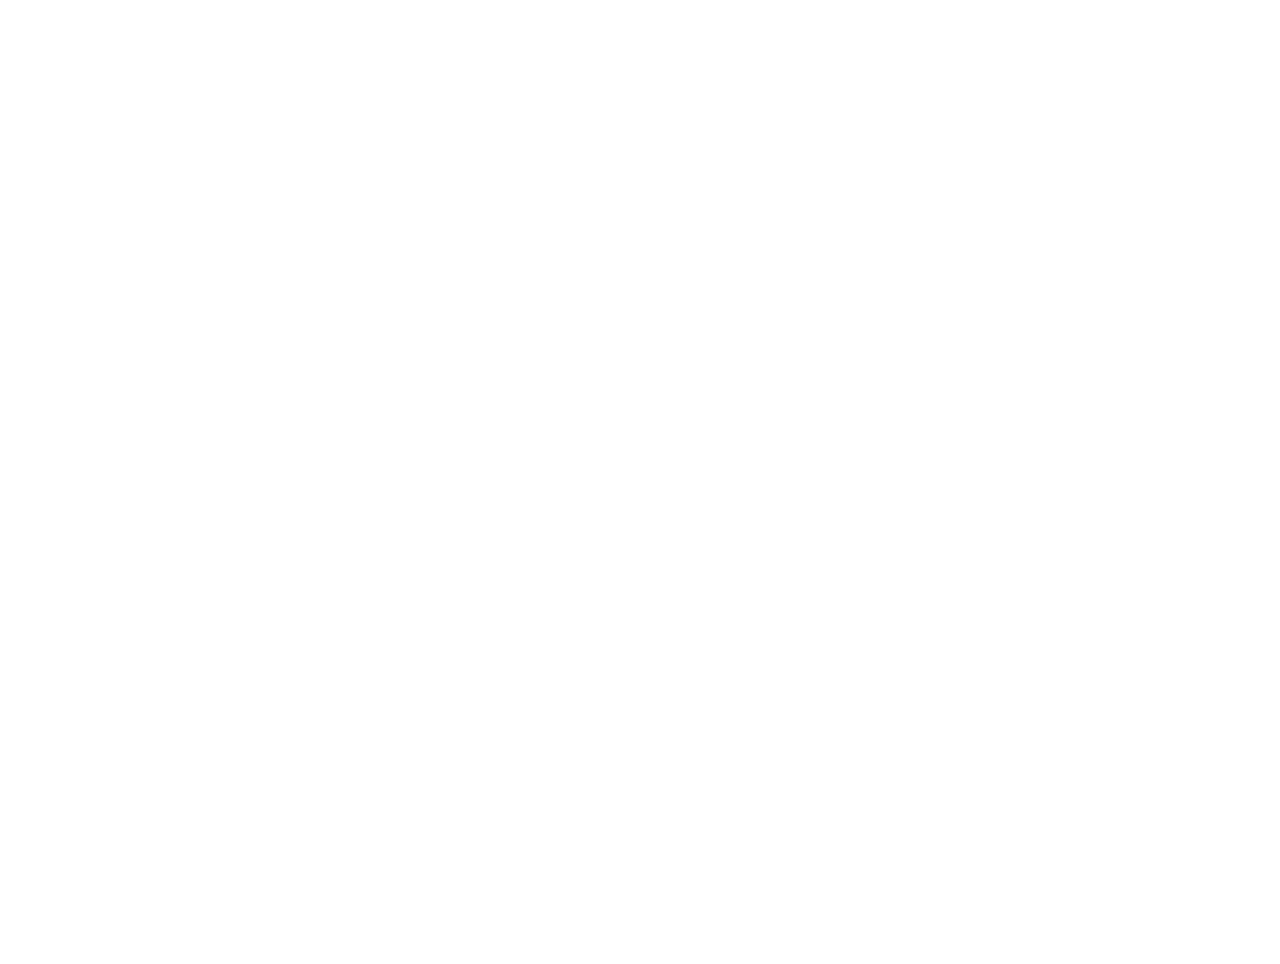
==== index.html @ 6cbc3777 "multiplexer" ====
<html>
	<head>
		<!-- Helpful libraries -->
		<script src="http://underscorejs.org/underscore.js"></script>
		
		<!-- Firebase -->
		<script src="https://cdn.firebase.com/js/client/2.2.4/firebase.js"></script>

		<!-- CodeMirror -->
		<script src="./libs/CodeMirror/lib/codemirror.js"></script>
		<link rel="stylesheet" href="./libs/CodeMirror/lib/codemirror.css"/>
		
		<script src="./libs/CodeMirror/addon/mode/overlay.js"></script>

		<script src="./libs/CodeMirror/mode/javascript/javascript.js"></script>
		<script src="./libs/CodeMirror/mode/python/python.js"></script>
		<script src="./libs/CodeMirror/mode/markdown/markdown.js"></script>
		<script src="./libs/CodeMirror/mode/gfm/gfm.js"></script>
		<script src="./libs/CodeMirror/mode/css/css.js"></script>
		<script src="./libs/CodeMirror/mode/htmlmixed/htmlmixed.js"></script>
		<script src="./libs/CodeMirror/mode/jsx/jsx.js"></script>
		<script src="./libs/CodeMirror/addon/mode/simple.js"></script>
		<!-- script src="./libs/CodeMirror/addon/mode/multiplex.js"></script -->

		<script src="./blue-markdown.js"></script>
		<script src="./multiplexer.js"></script>

		<!-- Firepad -->
		<link rel="stylesheet" href="https://cdn.firebase.com/libs/firepad/1.3.0/firepad.css" />
		<script src="https://cdn.firebase.com/libs/firepad/1.3.0/firepad.js"></script>

		<style>
		html {
			height: 100%;
		}
		body {
			margin: 0;
			padding: 32px;
			height: 100%;
			position: relative;
		}
		#firepad {
			width: 100%;
			max-width: 640px;
			margin-left: auto;
			margin-right: auto;
			height: 100%;
		}

		.CodeMirror {
			font-family: "Lucida Sans Unicode", "Lucida Grande", sans-serif
		}

		.cm-code {
			font-family: "Lucida Console", monospace
		}

		.code.CodeMirror-line {
			font-family: "Lucida Console", monospace;
			/*background: #eee;*/
		}

		.code-start.CodeMirror-line {
			color: #888;
			padding-bottom: 0.4em;
		}

		.code-end.CodeMirror-line {
			color: #888;
			padding-top: 0.4em;
		}

		.bullet.CodeMirror-line {
		}

		.indent.CodeMirror-line {
		}

		.cm-header-1 {
			font-size: 200%
		}
		.cm-header-2 {
			font-size: 150%
		}
		.cm-header-3 {
			font-size: 125%
		}
		.cm-header-4 {
			font-size: 115%
		}
		</style>
	</head>

	<body>
		<div id="firepad"></div>

		<!-- JS Entrypoint -->
		<script>
		var firepadRef = new Firebase('https://bluedocs.firebaseio.com/');
		var codeMirror = CodeMirror(
			document.getElementById('firepad'),
			{
				lineWrapping: true,
				mode: {
					name: 'blue-markdown',
				}
			}
		);
		var firepad = Firepad.fromCodeMirror(
			firepadRef, codeMirror,	{ defaultText: 'Hello, World!' }
		);
		</script>
	</body>
</html>
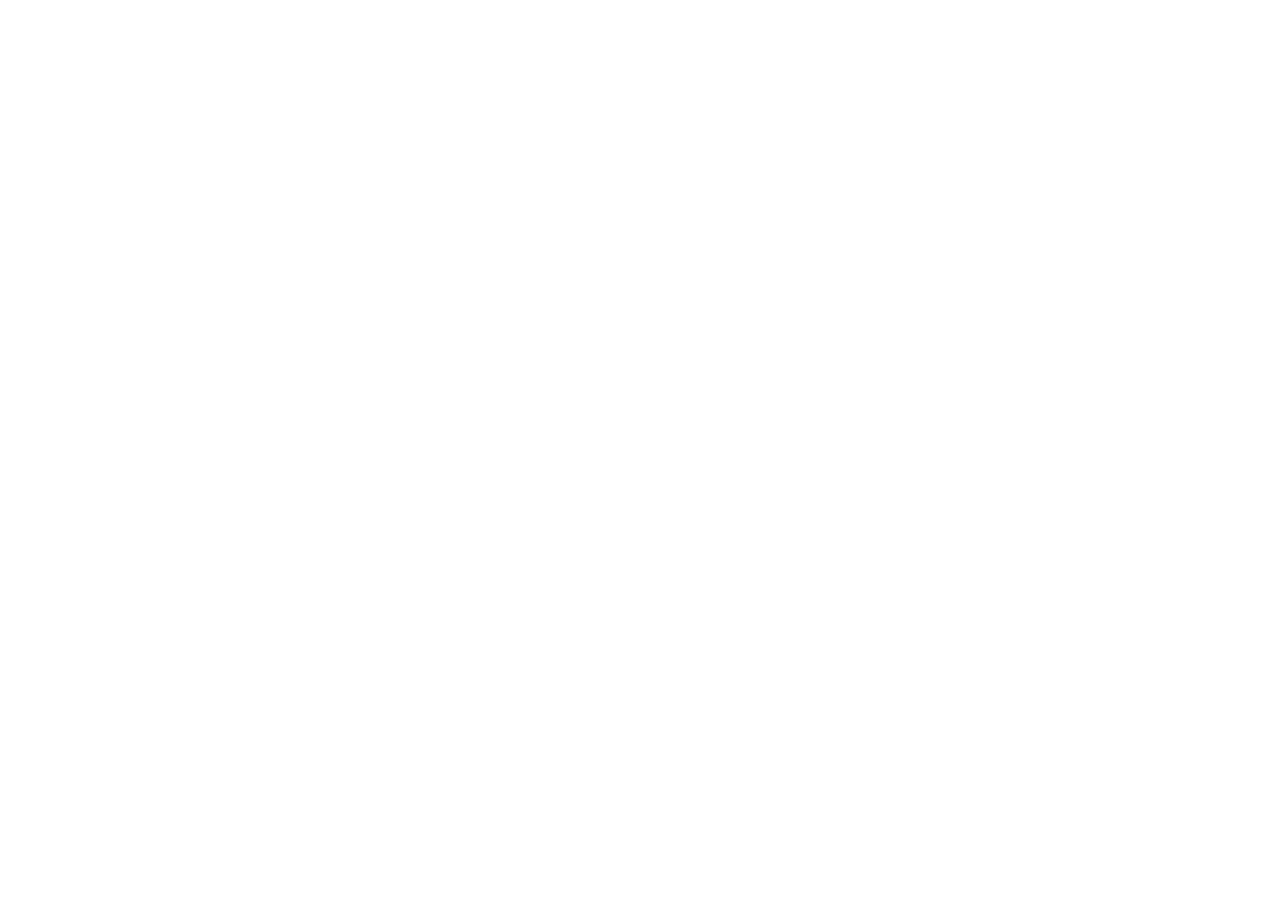
==== commit 12f97687: "Added a bit more highlighting" ====
--- a/index.html
+++ b/index.html
@@ -2,14 +2,14 @@
 	<head>
 		<!-- Helpful libraries -->
 		<script src="http://underscorejs.org/underscore.js"></script>
-		
+
 		<!-- Firebase -->
 		<script src="https://cdn.firebase.com/js/client/2.2.4/firebase.js"></script>
 
 		<!-- CodeMirror -->
 		<script src="./libs/CodeMirror/lib/codemirror.js"></script>
 		<link rel="stylesheet" href="./libs/CodeMirror/lib/codemirror.css"/>
-		
+
 		<script src="./libs/CodeMirror/addon/mode/overlay.js"></script>
 
 		<script src="./libs/CodeMirror/mode/javascript/javascript.js"></script>
@@ -20,10 +20,8 @@
 		<script src="./libs/CodeMirror/mode/htmlmixed/htmlmixed.js"></script>
 		<script src="./libs/CodeMirror/mode/jsx/jsx.js"></script>
 		<script src="./libs/CodeMirror/addon/mode/simple.js"></script>
-		<!-- script src="./libs/CodeMirror/addon/mode/multiplex.js"></script -->
 
 		<script src="./blue-markdown.js"></script>
-		<script src="./multiplexer.js"></script>
 
 		<!-- Firepad -->
 		<link rel="stylesheet" href="https://cdn.firebase.com/libs/firepad/1.3.0/firepad.css" />
@@ -35,7 +33,6 @@
 		}
 		body {
 			margin: 0;
-			padding: 32px;
 			height: 100%;
 			position: relative;
 		}
@@ -48,7 +45,15 @@
 		}
 
 		.CodeMirror {
-			font-family: "Lucida Sans Unicode", "Lucida Grande", sans-serif
+			font-family: "Lucida Sans Unicode", "Lucida Grande", sans-serif;
+		}
+
+		.CodeMirror-line:first-child {
+			margin-top: 32px;
+		}
+
+		.CodeMirror-line:last-child {
+			margin-bottom: 32px;
 		}
 
 		.cm-code {
@@ -57,7 +62,6 @@
 
 		.code.CodeMirror-line {
 			font-family: "Lucida Console", monospace;
-			/*background: #eee;*/
 		}
 
 		.code-start.CodeMirror-line {
@@ -70,23 +74,34 @@
 			padding-top: 0.4em;
 		}
 
-		.bullet.CodeMirror-line {
+		.cm-indent {
+			font-family: "Lucida Console", monospace;
+		}
+		.cm-bullet {
+			font-family: "Lucida Console", monospace;
+			color: #5cc;
 		}
 
-		.indent.CodeMirror-line {
+		.cm-header-tag {
+			color: #bbb;
 		}
 
-		.cm-header-1 {
-			font-size: 200%
+		.cm-code-quoted {
+			font-family: "Lucida Console", monospace;
+			color: #888;
 		}
-		.cm-header-2 {
-			font-size: 150%
+
+		.header-1.CodeMirror-line {
+			font-size: 175%;
 		}
-		.cm-header-3 {
-			font-size: 125%
+		.header-2.CodeMirror-line {
+			font-size: 140%
 		}
-		.cm-header-4 {
-			font-size: 115%
+		.header-3.CodeMirror-line {
+			font-size: 120%
+		}
+		.header-4.CodeMirror-line {
+			font-size: 110%
 		}
 		</style>
 	</head>
@@ -109,6 +124,28 @@
 		var firepad = Firepad.fromCodeMirror(
 			firepadRef, codeMirror,	{ defaultText: 'Hello, World!' }
 		);
+
+		var charWidth = codeMirror.defaultCharWidth(), basePadding = 0;
+		codeMirror.on("renderLine", function(codeMirror, line, elt) {
+			var text = line.text;
+			var unindentedText = text.trimLeft();
+
+			console.log(text);
+			console.log(unindentedText);
+
+			var columns = 0;
+			columns += CodeMirror.countColumn(line.text, null, codeMirror.getOption("tabSize"));
+			console.log(columns);
+
+			if (unindentedText.startsWith("- ")) { columns += 2; }
+			console.log(columns);
+
+			var off = columns * charWidth;
+			elt.style.textIndent = "-" + off + "px";
+			elt.style.paddingLeft = (basePadding + off) + "px";
+		});
+		codeMirror.refresh();
+
 		</script>
 	</body>
 </html>
